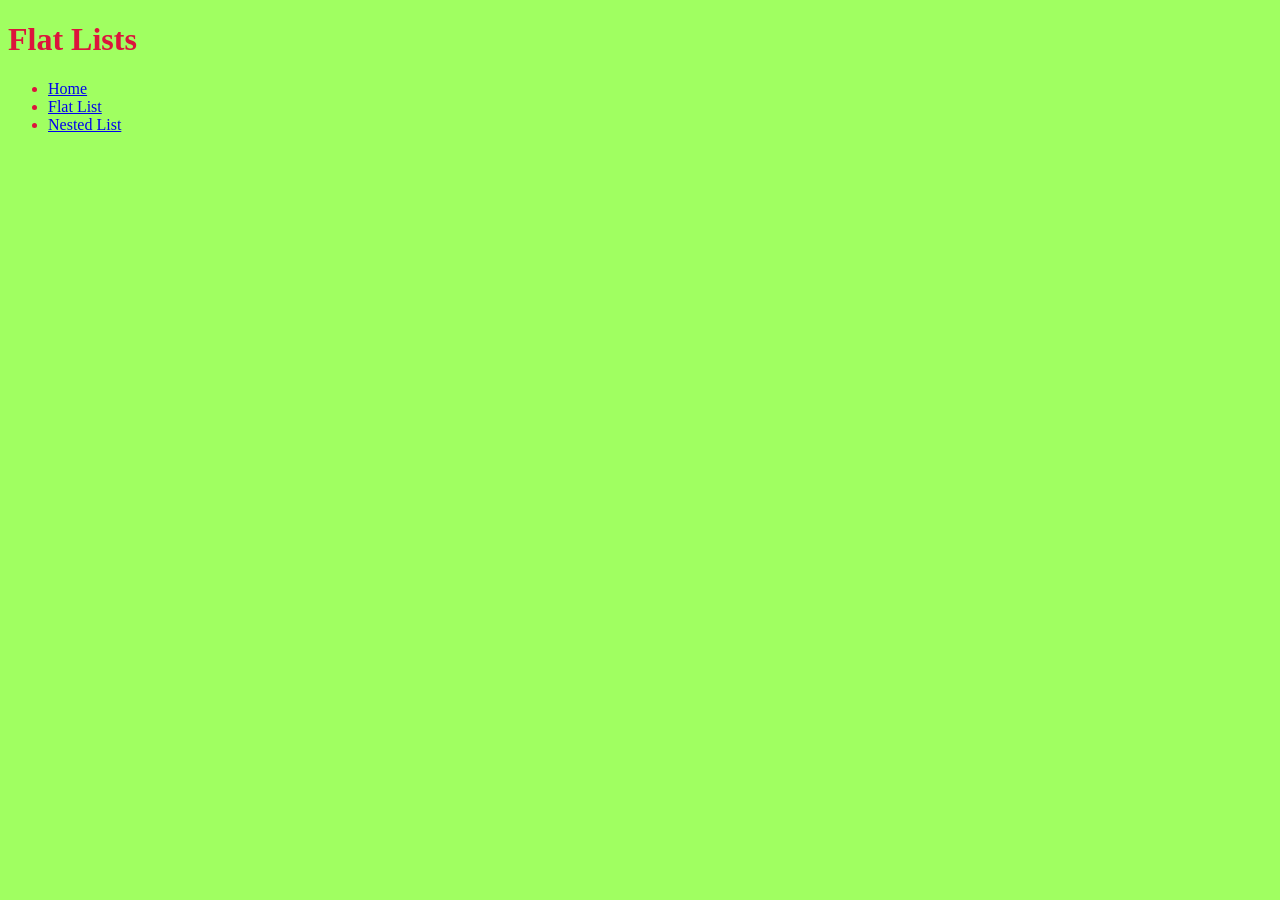
==== flat-list.html @ 5cd46d8c "stubs of all pages" ====
<!DOCTYPE html>
<html lang="en">
<head>
    <meta charset="utf-8">
    <title>Flat Lists</title>
    <link rel="stylesheet" href="styles.css">
</head>

<body>
    <h1>Flat Lists</h1>

        <ul>
        <li>
            <a href="index.html">Home</a>
        </li>

        <li>
            <a href="flat-list.html">Flat List</a> 
        </li>

        <li>
            <a href="nested-list.html">Nested List</a> 
        </li>
    </ul>
    
</body>





</html>
---- styles.css ----
html {
    background-color: rgb(160, 255, 97);
    color:rgb(220, 20, 60);
}
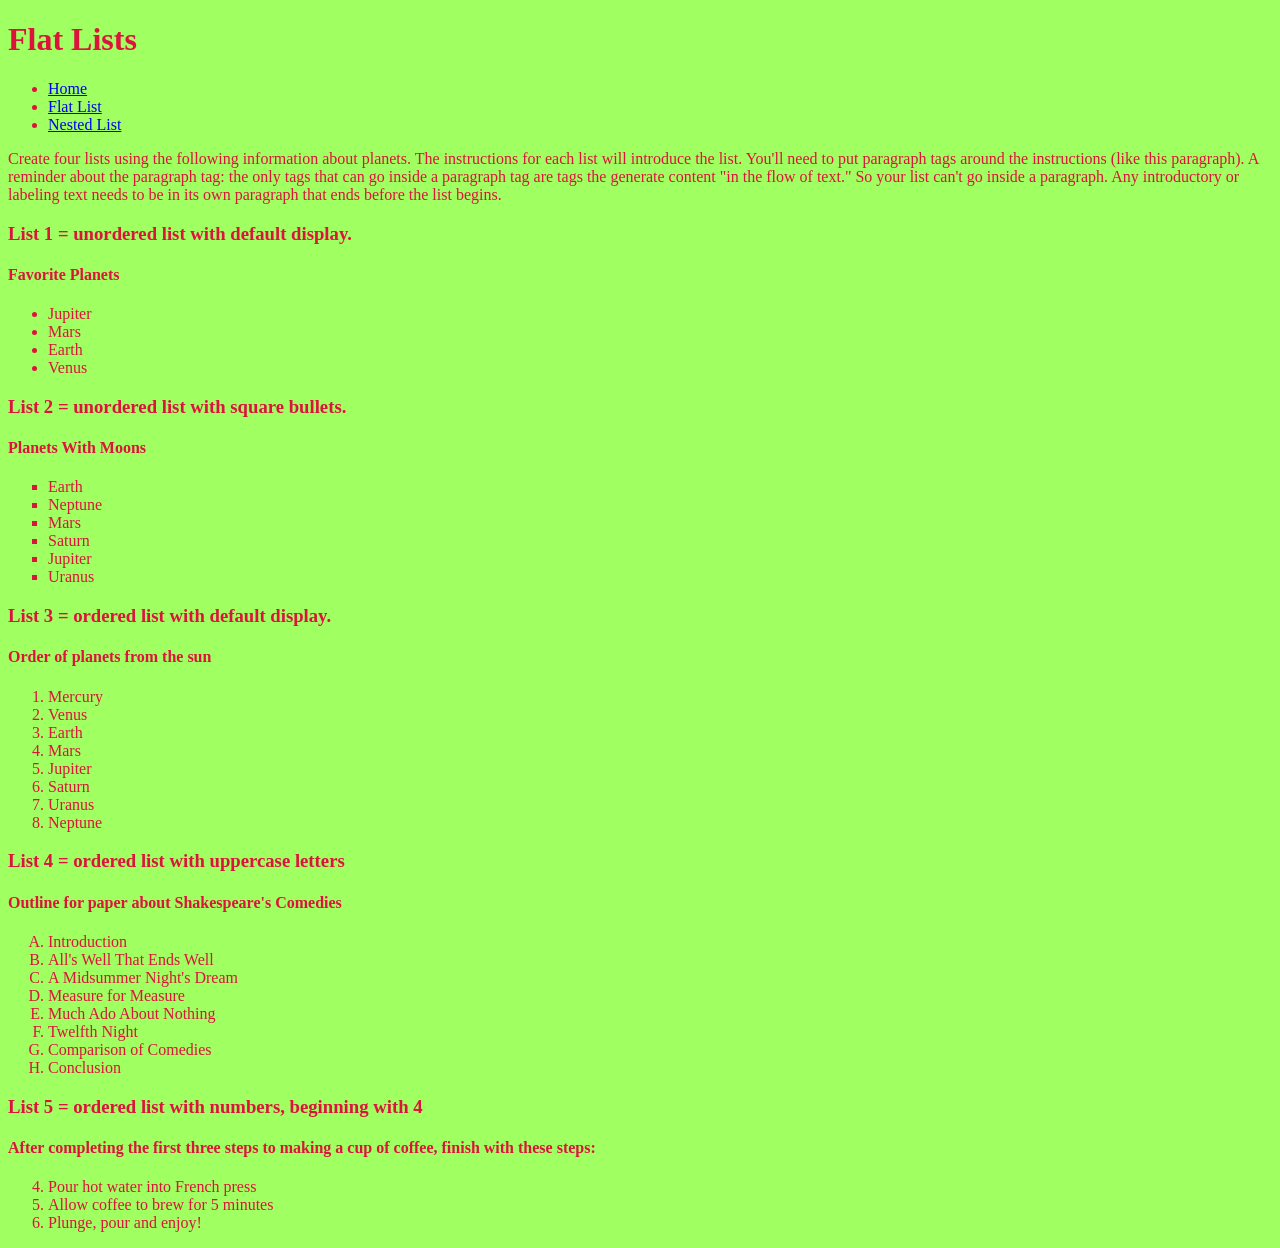
==== commit 9a162662: "finished flat-list" ====
--- a/flat-list.html
+++ b/flat-list.html
@@ -9,7 +9,7 @@
 <body>
     <h1>Flat Lists</h1>
 
-        <ul>
+    <ul>
         <li>
             <a href="index.html">Home</a>
         </li>
@@ -22,7 +22,82 @@
             <a href="nested-list.html">Nested List</a> 
         </li>
     </ul>
-    
+
+    <p>
+    Create four lists using the following information about planets. 
+    The instructions for each list will introduce the list. You'll need to put 
+    paragraph tags around the instructions (like this paragraph). A reminder about 
+    the paragraph tag: the only tags that can go inside a paragraph tag are tags the 
+    generate content "in the flow of text." So your list can't go inside a paragraph. 
+    Any introductory or labeling text needs to be in its own paragraph that ends before 
+    the list begins.
+    </p>
+    <h3>List 1 = unordered list with default display.</h3>
+
+    <h4>Favorite Planets</h4>
+
+    <ul>
+        <li>Jupiter</li>
+        <li>Mars</li>
+        <li>Earth</li>
+        <li>Venus</li>
+    </ul>
+
+    <h3>List 2 = unordered list with square bullets.</h3>
+
+    <h4>Planets With Moons</h4>
+
+    <ul class="square-list">
+        <li>Earth</li>
+        <li>Neptune</li>
+        <li>Mars</li>
+        <li>Saturn</li>
+        <li>Jupiter</li>
+        <li>Uranus</li>
+
+    </ul>
+
+    <h3>List 3 = ordered list with default display.</h3>
+
+    <h4>Order of planets from the sun</h4>
+
+    <ol>
+        <li>Mercury</li>
+        <li>Venus</li>
+        <li>Earth</li>
+        <li>Mars</li>
+        <li>Jupiter</li>
+        <li>Saturn</li>
+        <li>Uranus</li>
+        <li>Neptune</li>
+    </ol>
+
+    <h3>List 4 = ordered list with uppercase letters</h3>
+
+    <h4>Outline for paper about Shakespeare's Comedies</h4>
+
+    <ol class="letter-list">
+        <li>Introduction</li>
+        <li>All's Well That Ends Well</li>
+        <li>A Midsummer Night's Dream</li>
+        <li>Measure for Measure</li>
+        <li>Much Ado About Nothing</li>
+        <li>Twelfth Night</li>
+        <li>Comparison of Comedies</li>
+        <li>Conclusion</li>
+    </ol>
+
+    <h3>List 5 = ordered list with numbers, beginning with 4</h3>
+
+    <h4>After completing the first three steps to making a cup of coffee, 
+    finish with these steps:</h4>
+
+    <ol start="4">
+        <li>Pour hot water into French press</li>
+        <li>Allow coffee to brew for 5 minutes</li>
+        <li>Plunge, pour and enjoy!</li>
+    </ol>
+
 </body>
 
 
--- a/styles.css
+++ b/styles.css
@@ -1,4 +1,12 @@
 html {
     background-color: rgb(160, 255, 97);
     color:rgb(220, 20, 60);
-}+}
+
+.square-list {
+    list-style-type: square;
+}
+
+.letter-list {
+    list-style-type: upper-alpha;
+}
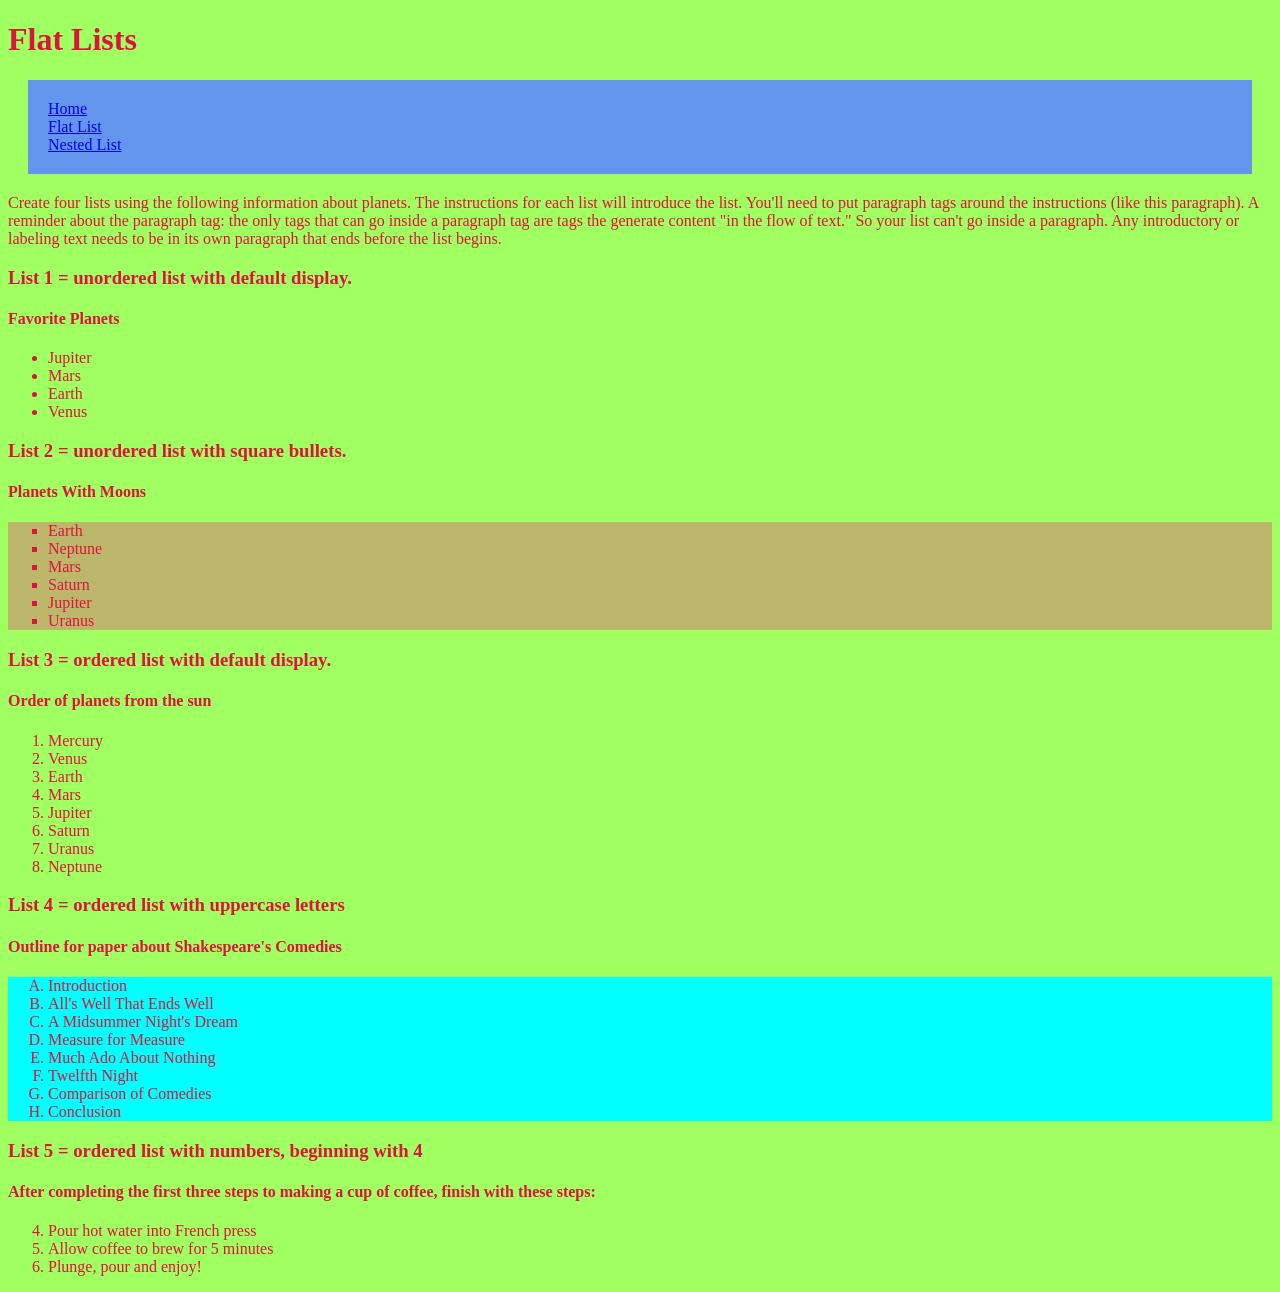
==== commit ba24da0d: "nested lists" ====
--- a/flat-list.html
+++ b/flat-list.html
@@ -9,7 +9,7 @@
 <body>
     <h1>Flat Lists</h1>
 
-    <ul>
+    <ul class="nav">
         <li>
             <a href="index.html">Home</a>
         </li>
--- a/styles.css
+++ b/styles.css
@@ -5,8 +5,22 @@
 
 .square-list {
     list-style-type: square;
+    background-color: darkkhaki;
 }
 
 .letter-list {
     list-style-type: upper-alpha;
+    background-color: aqua;
 }
+
+.nav {
+    list-style-type: none;
+    background-color: cornflowerblue;
+    padding: 20px;
+    margin: 20px;
+}
+
+.fun-list {
+    list-style-type: lower-latin;
+    background-color: darkgreen;
+}
